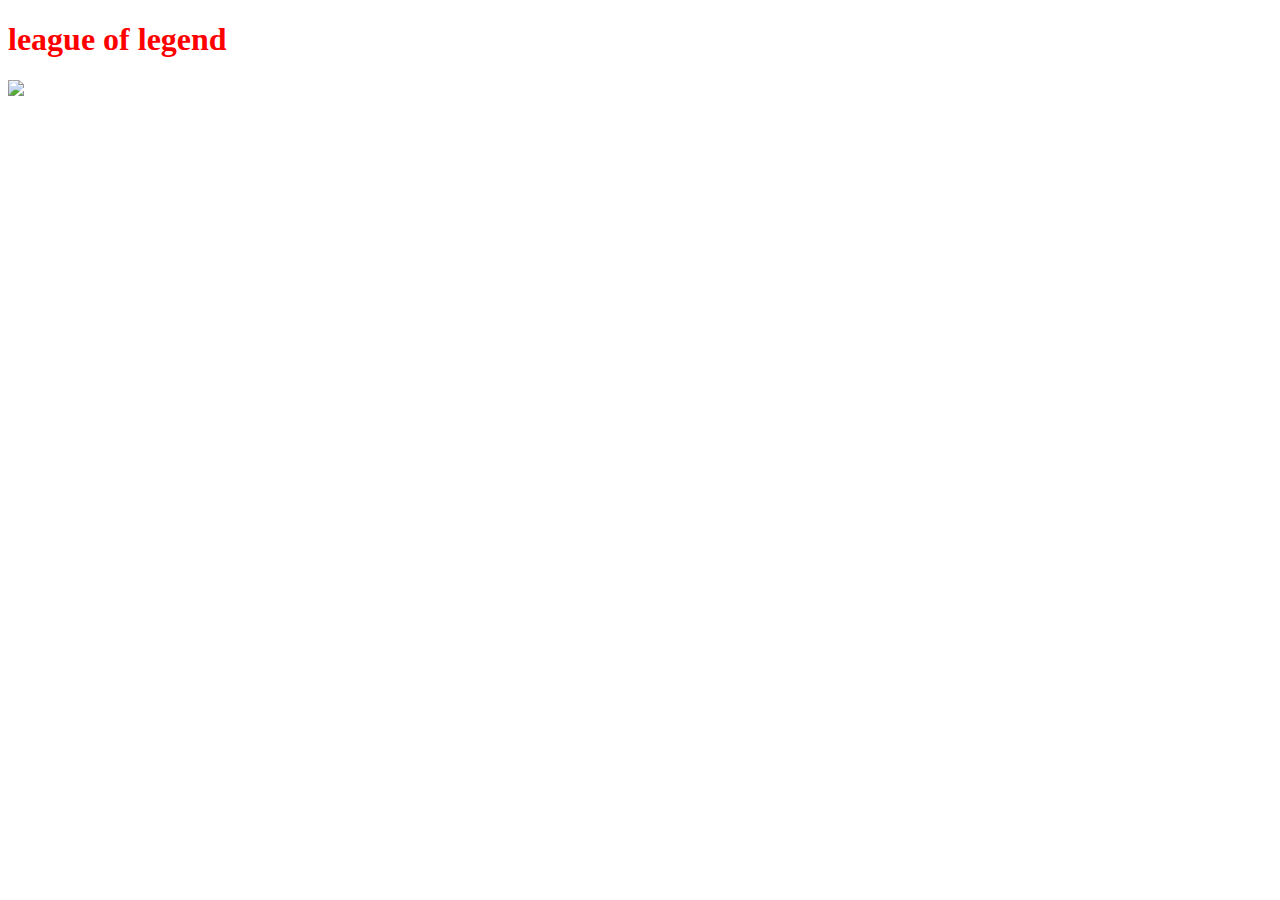
==== index.html @ 241656ee "first commit" ====
<!Doctype HtmL>
<html>
  <head>
  	<title> game </title>
  	<style>
  	h1{
  		color:red
  	}
  	</style> 
 </head>
 <body>
  <h1>league of legend</h1>
  	<img src= 'https://res.cloudinary.com/lmn/image/upload/c_limit,h_360,w_640/e_sharpen:100/f_auto,fl_lossy,q_auto/v1/gameskinnyc/l/e/a/league-legends-logo-wallpaper-95cec.jpg'>
  </body>
</html>
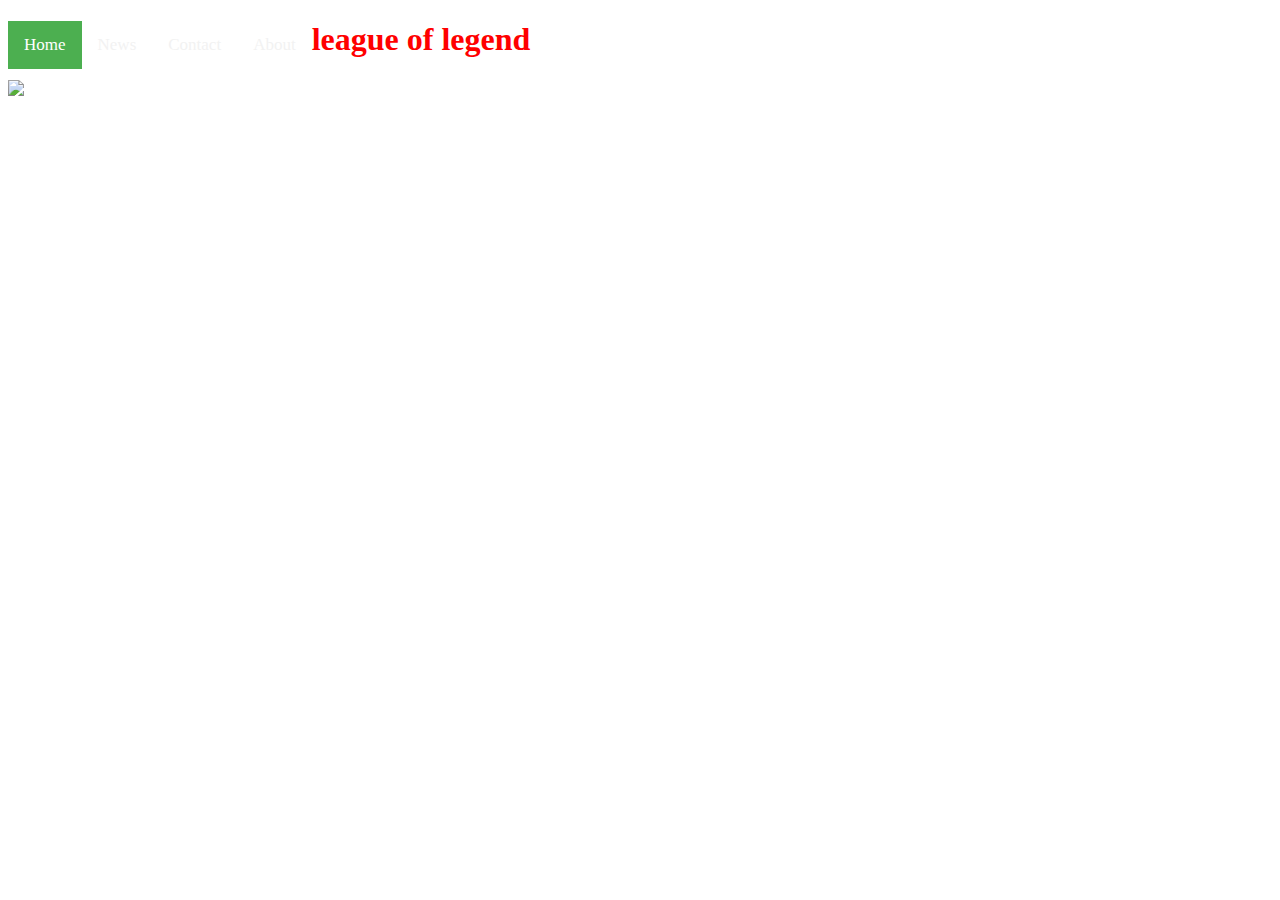
==== commit fd107906: "Update index" ====
--- a/index.html
+++ b/index.html
@@ -7,8 +7,16 @@
   		color:red
   	}
   	</style> 
+    <link rel="stylesheet" type="text/css" href="styles.css">
  </head>
  <body>
+  <div class="topnav">
+  <a class="active" href="#home">Home</a>
+  <a href="#news">News</a>
+  <a href="#contact">Contact</a>
+  <a href="#about">About</a>
+</div>
+
   <h1>league of legend</h1>
   	<img src= 'https://res.cloudinary.com/lmn/image/upload/c_limit,h_360,w_640/e_sharpen:100/f_auto,fl_lossy,q_auto/v1/gameskinnyc/l/e/a/league-legends-logo-wallpaper-95cec.jpg'>
   </body>
--- a/styles.css
+++ b/styles.css
@@ -0,0 +1,28 @@
+file.css
+/* Add a black background color to the top navigation */
+.topnav {
+    background-color: #333;
+    overflow: hidden;
+}
+
+/* Style the links inside the navigation bar */
+.topnav a {
+    float: left;
+    color: #f2f2f2;
+    text-align: center;
+    padding: 14px 16px;
+    text-decoration: none;
+    font-size: 17px;
+}
+
+/* Change the color of links on hover */
+.topnav a:hover {
+    background-color: #ddd;
+    color: black;
+}
+
+/* Add a color to the active/current link */
+.topnav a.active {
+    background-color: #4CAF50;
+    color: white;
+}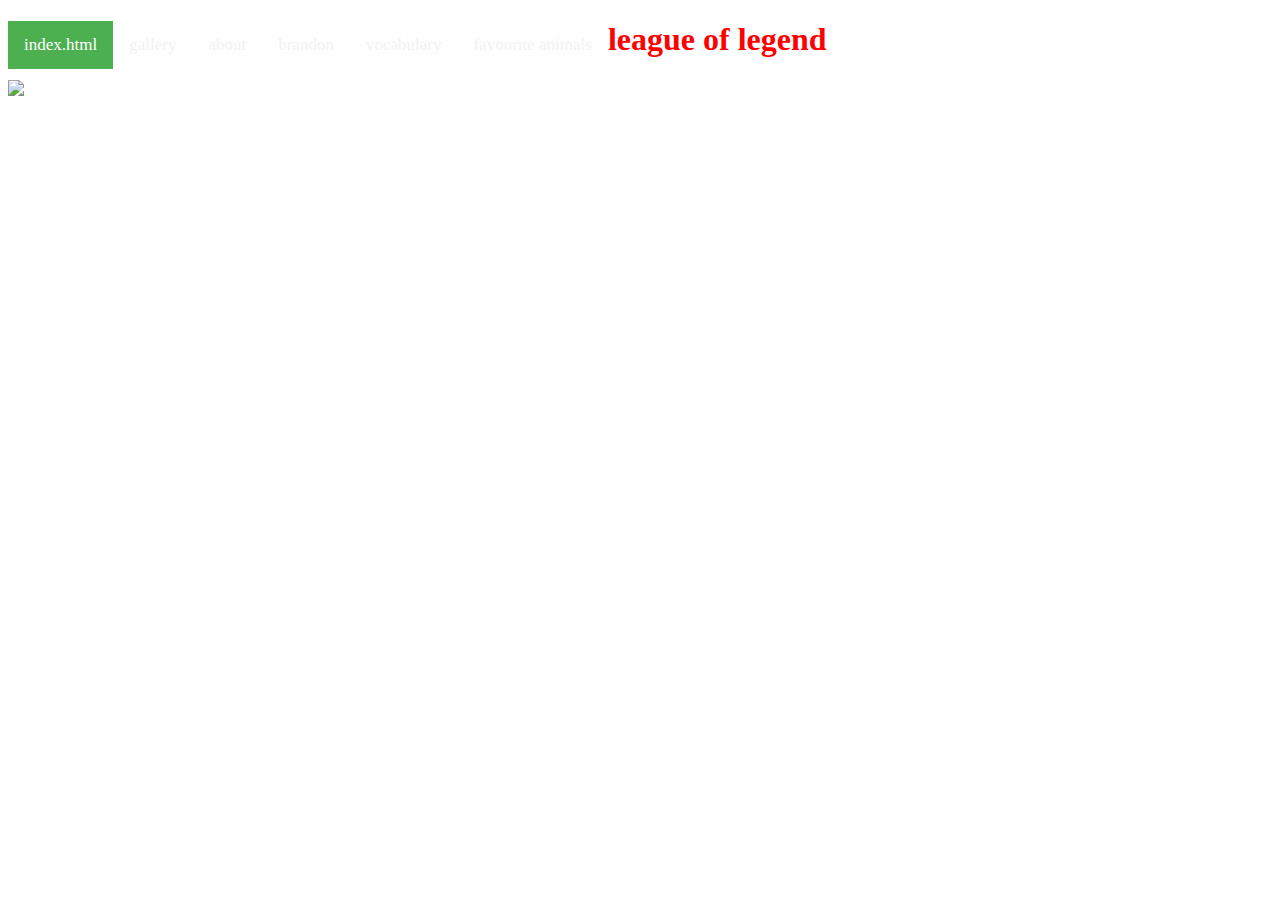
==== commit b0500de5: "added navbar" ====
--- a/index.html
+++ b/index.html
@@ -11,10 +11,13 @@
  </head>
  <body>
   <div class="topnav">
-  <a class="active" href="#home">Home</a>
-  <a href="#news">News</a>
-  <a href="#contact">Contact</a>
-  <a href="#about">About</a>
+  <a class="active" href="index.html">index.html</a>
+  <a href="gallery.html">gallery</a>
+  <a href="about.html">about</a>
+  <a href="brandon.html">brandon</a>
+  <a href="vocabulary.html">vocabulary</a>
+  <a href="favoutiteAnimals.html">favourite animals</a>
+ 
 </div>
 
   <h1>league of legend</h1>
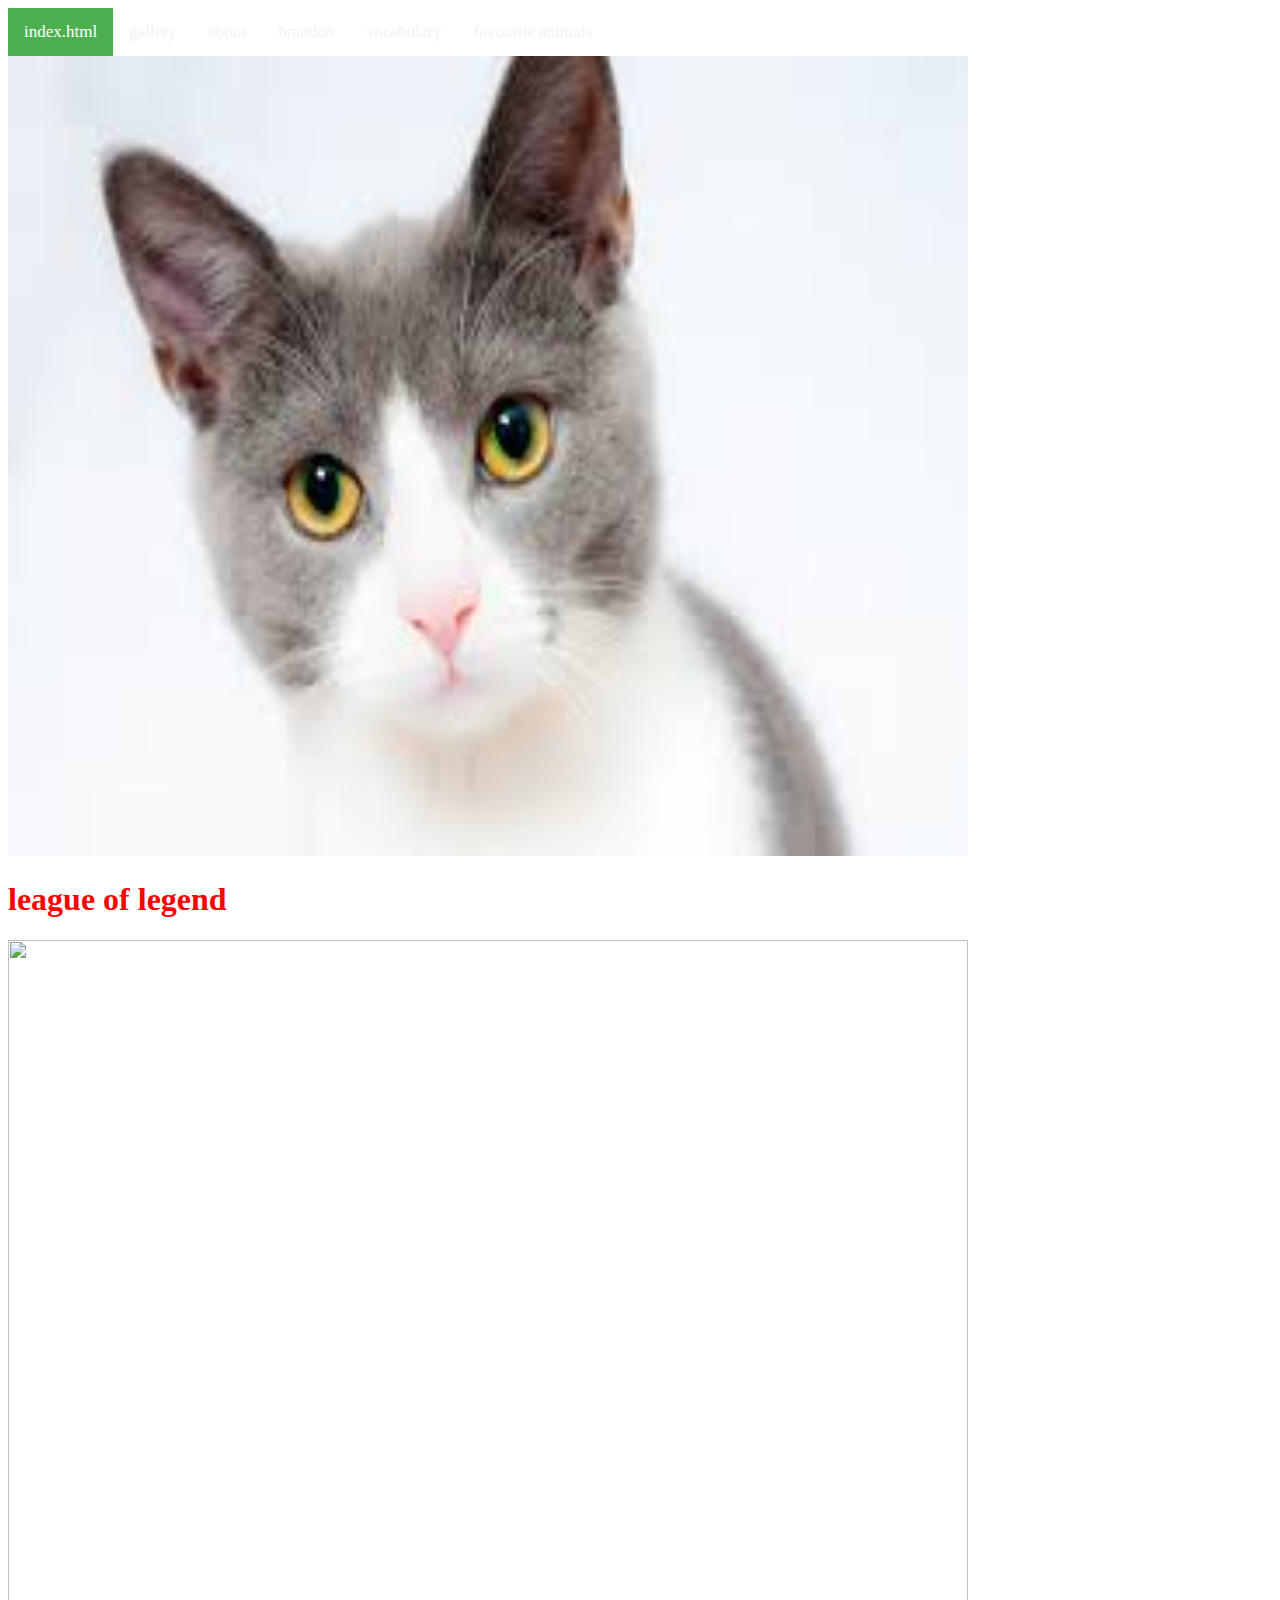
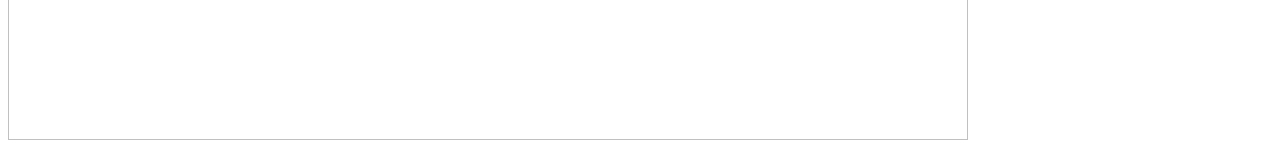
==== commit ffbdc95c: "Update index" ====
--- a/index.html
+++ b/index.html
@@ -16,9 +16,9 @@
   <a href="about.html">about</a>
   <a href="brandon.html">brandon</a>
   <a href="vocabulary.html">vocabulary</a>
-  <a href="favoutiteAnimals.html">favourite animals</a>
- 
+  <a href="favouriteAnimal.html">favourite animals</a>
 </div>
+<img src="[data-uri]">
 
   <h1>league of legend</h1>
   	<img src= 'https://res.cloudinary.com/lmn/image/upload/c_limit,h_360,w_640/e_sharpen:100/f_auto,fl_lossy,q_auto/v1/gameskinnyc/l/e/a/league-legends-logo-wallpaper-95cec.jpg'>
--- a/styles.css
+++ b/styles.css
@@ -25,4 +25,9 @@
 .topnav a.active {
     background-color: #4CAF50;
     color: white;
+}
+img{
+    width: 60em; 
+    height: 50em;
+
 }